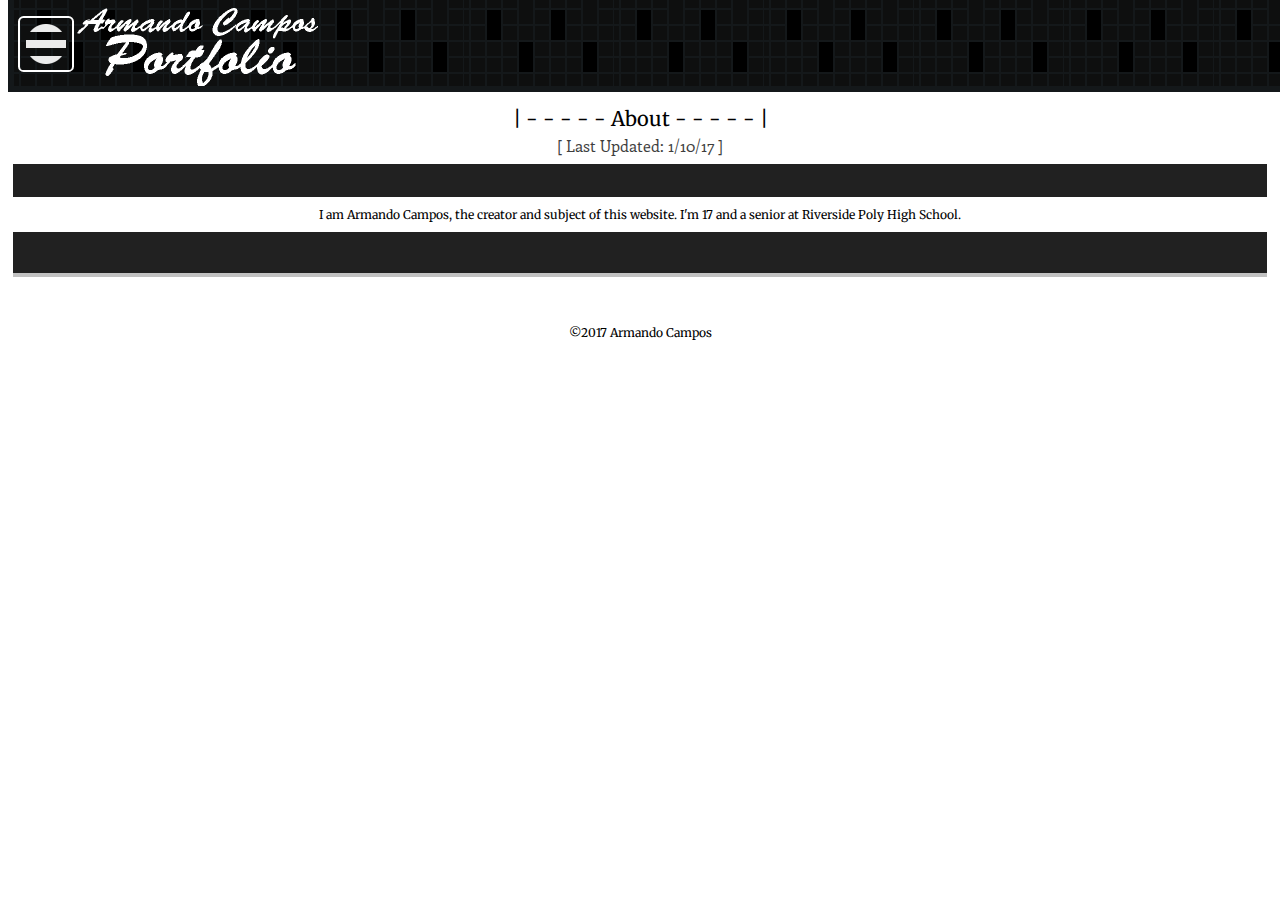
==== about.html @ 8ea39120 "Add files via upload" ====
<html>
<head>
<meta name="viewport" content="width=device-width, initial-scale=1" charset="UTF-8">
<title>About</title>
<style>
@import url(index.css);
@import url('https://fonts.googleapis.com/css?family=Merriweather');
@import url('https://fonts.googleapis.com/css?family=Libre+Baskerville');
@import url('https://fonts.googleapis.com/css?family=Enriqueta');
</style>
</head>
<body>

<div class="wrapper mnu" script="$(".wrapper".height($(document)).height());">

<div id="fixedtop">
	<img id="mnu_toggle" src="assets/mnuBar.png" onmouseover="this.src='assets/mnuBar_Hover.png'" onmouseout="this.src='assets/mnuBar.png'"/>

	<div id="header">
		<a href="index.html"><img id="banner" src="assets/banner.png" /></a>
	</div>

</div>

<div id="content">
	
	<div class="divider">...<br>...</div>
	
	<div class="centext">| - - - - - About - - - - - |</div>
	<div class="additional centext">[ Last Updated: 1/10/17 ]</
	<div class="separation"></div>
	<div class="centext dark">
	<div class="divider2 cD">...</div>
	<div class="description">I am Armando Campos, the creator and subject of this website. I'm 17 and a senior at Riverside Poly High School.</div>
	<div class="divider2 cD">...</div>
	<div class="separation2"></div>
	</div>

</div>

<div id="footer">
	©2017 Armando Campos
</div>

<div class="mnu_side">

	<ul class="mnu_side">
		<li onmouseover="include_space('1')" onmouseout="exclude_space('1')" ><a href="index.html"><span class="space" id="space1">-</span>Home</a></li>
		<li onmouseover="include_space('2')" onmouseout="exclude_space('2')" ><a href="about.html"><span class="space" id="space2">-</span>About</a></li>
		<li onmouseover="include_space('3')" onmouseout="exclude_space('3')" ><a href="education.html"><span class="space" id="space3">-</span>Education</a></li>
		<li onmouseover="include_space('4')" onmouseout="exclude_space('4')" ><a href="skills.html"><span class="space" id="space4">-</span>Skills</a></li>
		<li onmouseover="include_space('5')" onmouseout="exclude_space('5')" ><a href="projects.html"><span class="space" id="space5">-</span>Projects</a></li>
		<li onmouseover="include_space('6')" onmouseout="exclude_space('6')" ><a href="hobbies.html"><span class="space" id="space6">-</span>Hobbies</a></li>
		<li onmouseover="include_space('7')" onmouseout="exclude_space('7')" ><a href="capstone.html"><span class="space" id="space7">-</span>Capstone</a></li>
		<li onmouseover="include_space('8')" onmouseout="exclude_space('8')" ><a href="contact.html"><span class="space" id="space8">-</span>Contact</a></li>
	</ul>

</div>

</div>

<!-- Import -->
<script src="https://ajax.googleapis.com/ajax/libs/jquery/3.1.1/jquery.min.js"></script>
<script src="index.js"></script>
<script>bind_mnu();</script>

</body>
</html>
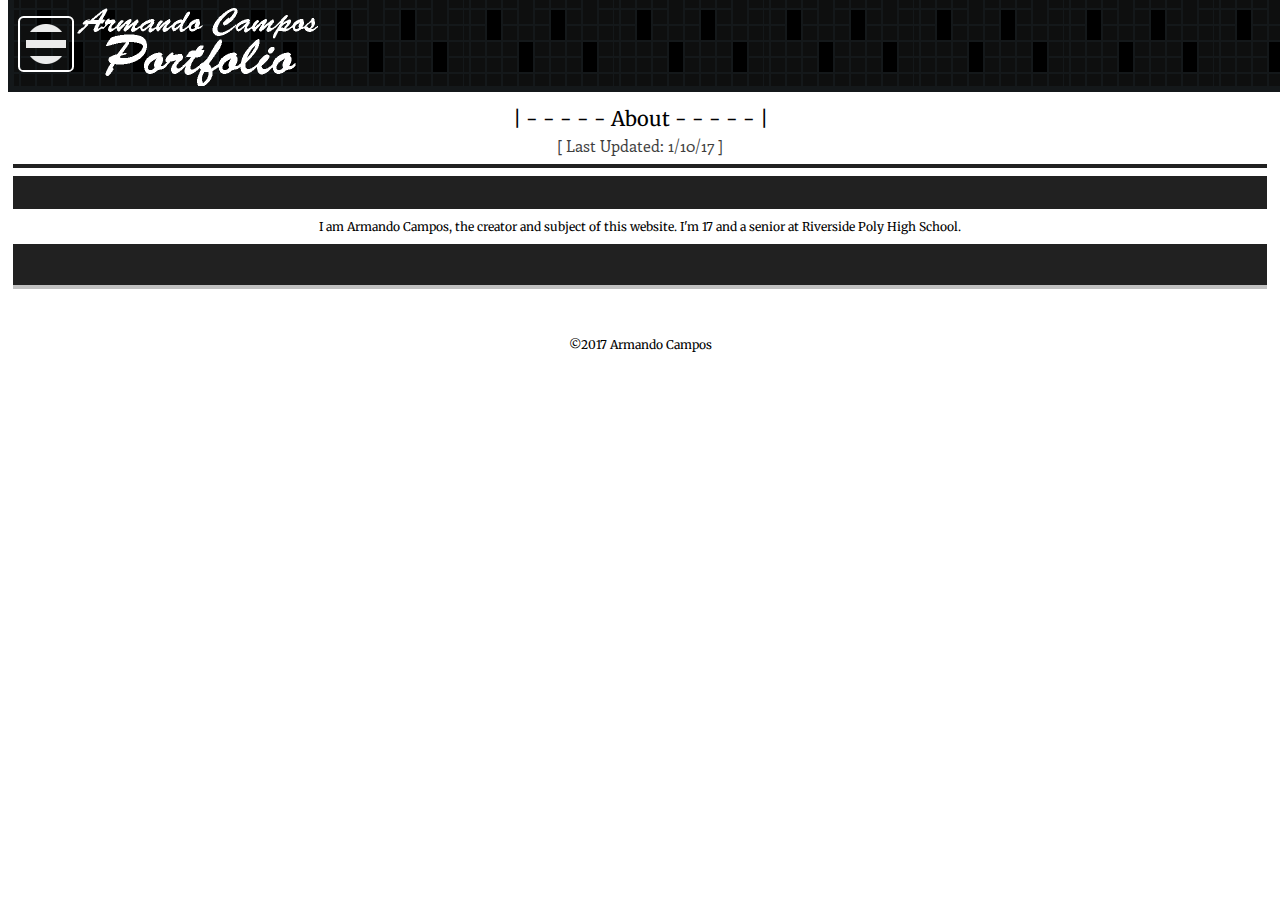
==== commit bce73e92: "Add files via upload" ====
--- a/about.html
+++ b/about.html
@@ -27,7 +27,7 @@
 	<div class="divider">...<br>...</div>
 	
 	<div class="centext">| - - - - - About - - - - - |</div>
-	<div class="additional centext">[ Last Updated: 1/10/17 ]</
+	<div class="additional centext">[ Last Updated: 1/10/17 ]</div>
 	<div class="separation"></div>
 	<div class="centext dark">
 	<div class="divider2 cD">...</div>
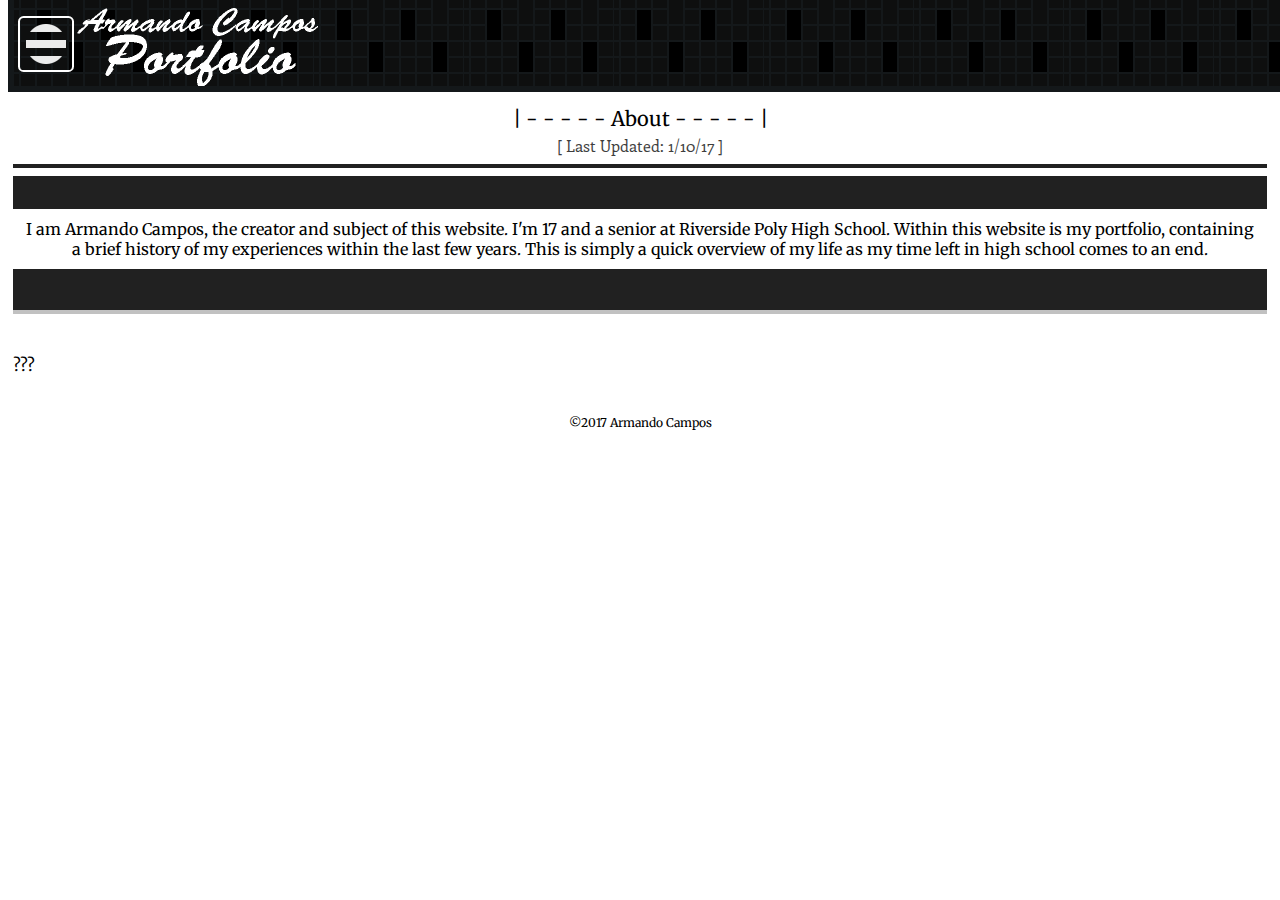
==== commit 0409f87b: "Add files via upload" ====
--- a/about.html
+++ b/about.html
@@ -31,10 +31,12 @@
 	<div class="separation"></div>
 	<div class="centext dark">
 	<div class="divider2 cD">...</div>
-	<div class="description">I am Armando Campos, the creator and subject of this website. I'm 17 and a senior at Riverside Poly High School.</div>
+	<div class="description" style="font-size: 16px;">I am Armando Campos, the creator and subject of this website. I'm 17 and a senior at Riverside Poly High School. Within this website is my portfolio, containing a brief history of my experiences within the last few years. This is simply a quick overview of my life as my time left in high school comes to an end.</div>
 	<div class="divider2 cD">...</div>
 	<div class="separation2"></div>
 	</div>
+	<div class="divider2">...</div>
+	<div class="para">???</div>
 
 </div>
 
@@ -49,10 +51,9 @@
 		<li onmouseover="include_space('2')" onmouseout="exclude_space('2')" ><a href="about.html"><span class="space" id="space2">-</span>About</a></li>
 		<li onmouseover="include_space('3')" onmouseout="exclude_space('3')" ><a href="education.html"><span class="space" id="space3">-</span>Education</a></li>
 		<li onmouseover="include_space('4')" onmouseout="exclude_space('4')" ><a href="skills.html"><span class="space" id="space4">-</span>Skills</a></li>
-		<li onmouseover="include_space('5')" onmouseout="exclude_space('5')" ><a href="projects.html"><span class="space" id="space5">-</span>Projects</a></li>
-		<li onmouseover="include_space('6')" onmouseout="exclude_space('6')" ><a href="hobbies.html"><span class="space" id="space6">-</span>Hobbies</a></li>
-		<li onmouseover="include_space('7')" onmouseout="exclude_space('7')" ><a href="capstone.html"><span class="space" id="space7">-</span>Capstone</a></li>
-		<li onmouseover="include_space('8')" onmouseout="exclude_space('8')" ><a href="contact.html"><span class="space" id="space8">-</span>Contact</a></li>
+		<li onmouseover="include_space('5')" onmouseout="exclude_space('5')" ><a href="hobbies.html"><span class="space" id="space6">-</span>Hobbies</a></li>
+		<li onmouseover="include_space('6')" onmouseout="exclude_space('6')" ><a href="capstone.html"><span class="space" id="space7">-</span>Capstone</a></li>
+		<li onmouseover="include_space('7')" onmouseout="exclude_space('7')" ><a href="contact.html"><span class="space" id="space8">-</span>Contact</a></li>
 	</ul>
 
 </div>
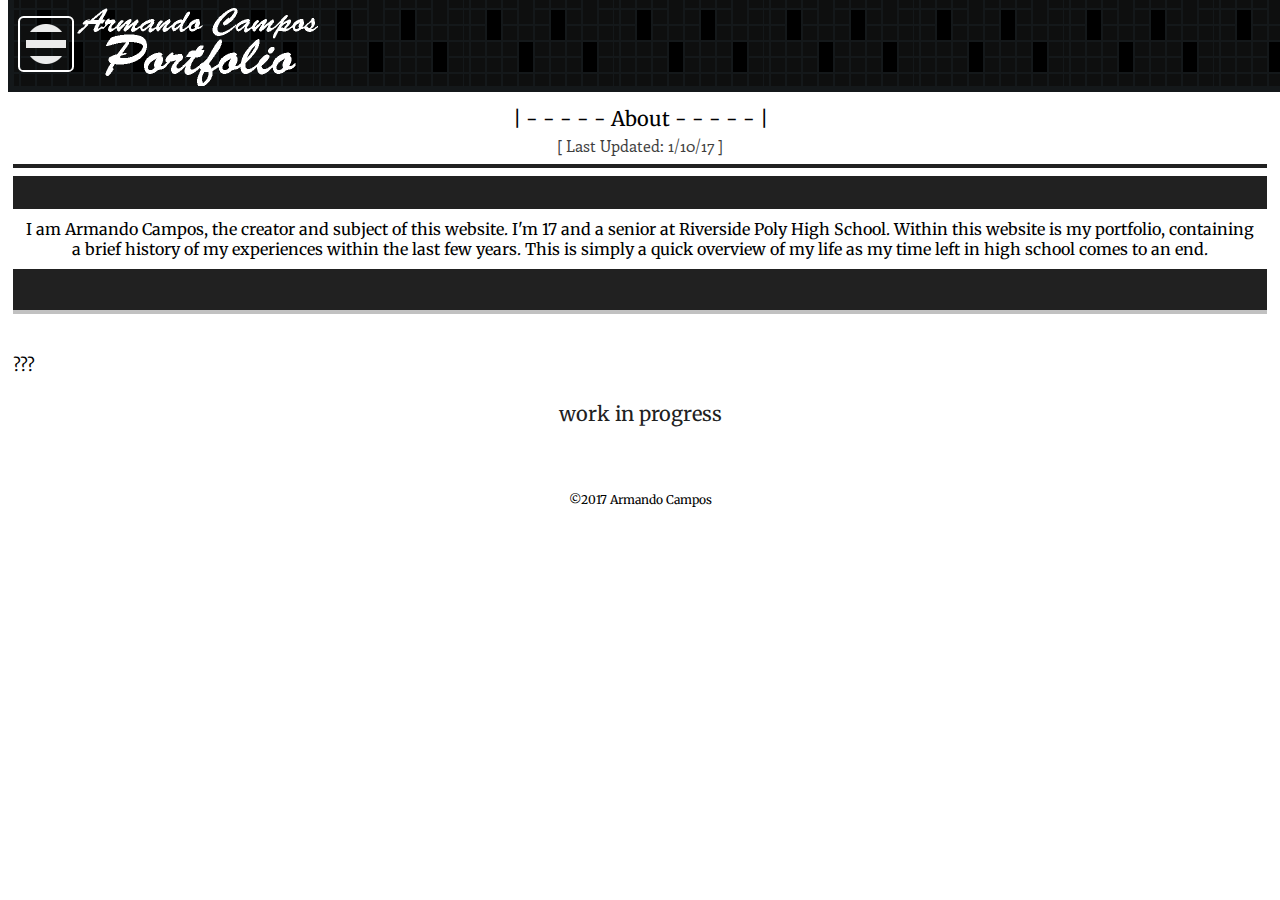
==== commit f0016569: "Add files via upload" ====
--- a/about.html
+++ b/about.html
@@ -26,7 +26,7 @@
 	
 	<div class="divider">...<br>...</div>
 	
-	<div class="centext">| - - - - - About - - - - - |</div>
+	<div class="headline centext">| - - - - - About - - - - - |</div>
 	<div class="additional centext">[ Last Updated: 1/10/17 ]</div>
 	<div class="separation"></div>
 	<div class="centext dark">
@@ -37,6 +37,7 @@
 	</div>
 	<div class="divider2">...</div>
 	<div class="para">???</div>
+	<div class="divider centext cD">work in progress</div>
 
 </div>
 
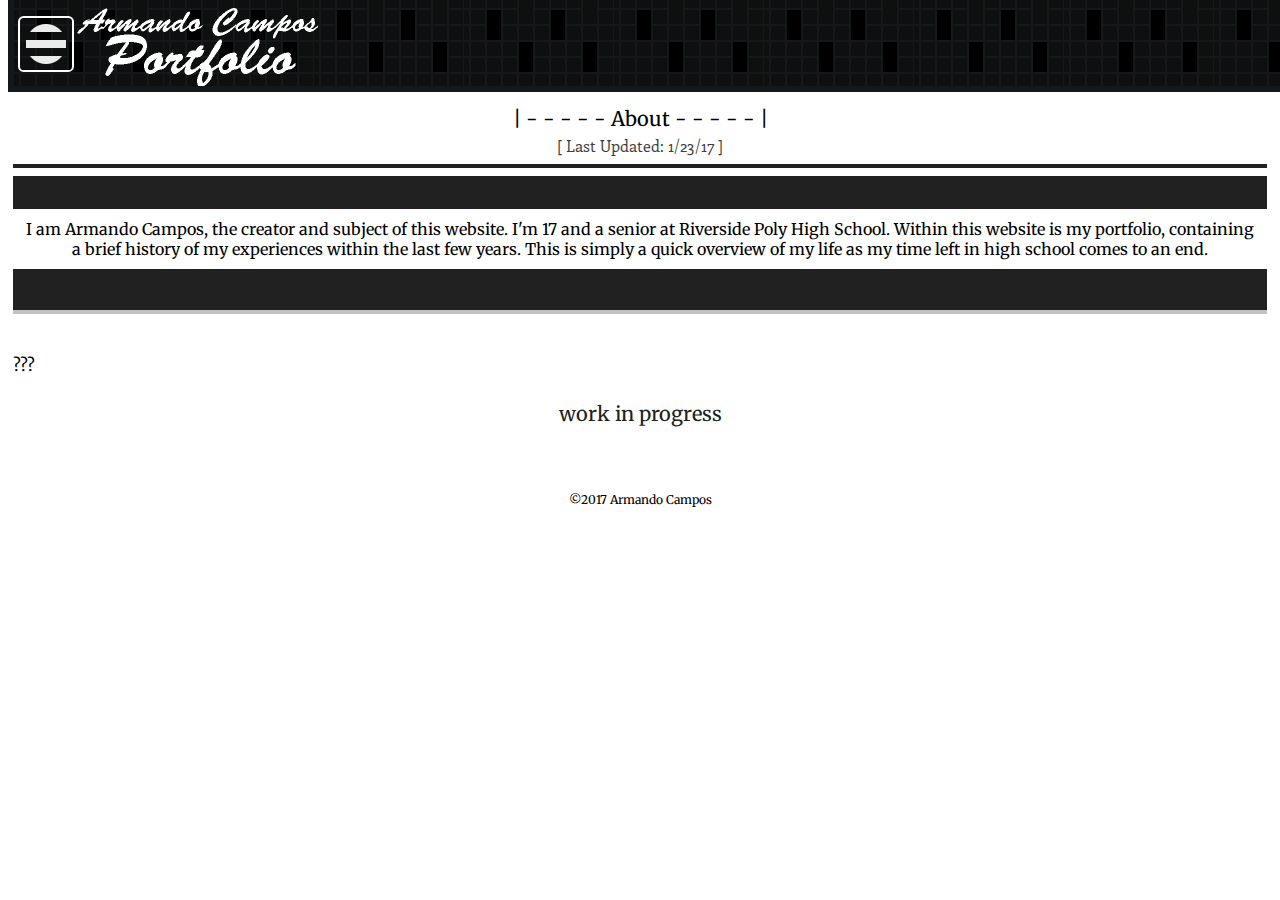
==== commit 6e529b73: "Add files via upload" ====
--- a/about.html
+++ b/about.html
@@ -8,6 +8,9 @@
 @import url('https://fonts.googleapis.com/css?family=Libre+Baskerville');
 @import url('https://fonts.googleapis.com/css?family=Enriqueta');
 </style>
+<link rel="icon" type="image/png" href="favicon-16x16.png" sizes="16x16">
+<link rel="icon" type="image/png" href="favicon-32x32.png" sizes="32x32">
+<link rel="icon" type="image/png" href="favicon-196x196.png" sizes="196x196">
 </head>
 <body>
 
@@ -27,7 +30,7 @@
 	<div class="divider">...<br>...</div>
 	
 	<div class="headline centext">| - - - - - About - - - - - |</div>
-	<div class="additional centext">[ Last Updated: 1/10/17 ]</div>
+	<div class="additional centext">[ Last Updated: 1/23/17 ]</div>
 	<div class="separation"></div>
 	<div class="centext dark">
 	<div class="divider2 cD">...</div>
@@ -50,13 +53,13 @@
 	<ul class="mnu_side">
 		<li onmouseover="include_space('1')" onmouseout="exclude_space('1')" ><a href="index.html"><span class="space" id="space1">-</span>Home</a></li>
 		<li onmouseover="include_space('2')" onmouseout="exclude_space('2')" ><a href="about.html"><span class="space" id="space2">-</span>About</a></li>
-		<li onmouseover="include_space('3')" onmouseout="exclude_space('3')" ><a href="education.html"><span class="space" id="space3">-</span>Education</a></li>
-		<li onmouseover="include_space('4')" onmouseout="exclude_space('4')" ><a href="skills.html"><span class="space" id="space4">-</span>Skills</a></li>
-		<li onmouseover="include_space('5')" onmouseout="exclude_space('5')" ><a href="hobbies.html"><span class="space" id="space6">-</span>Hobbies</a></li>
-		<li onmouseover="include_space('6')" onmouseout="exclude_space('6')" ><a href="capstone.html"><span class="space" id="space7">-</span>Capstone</a></li>
-		<li onmouseover="include_space('7')" onmouseout="exclude_space('7')" ><a href="contact.html"><span class="space" id="space8">-</span>Contact</a></li>
+		<li onmouseover="include_space('3')" onmouseout="exclude_space('3')" ><a href="resume.html"><span class="space" id="space3">-</span>Resume</a></li>
+		<li onmouseover="include_space('4')" onmouseout="exclude_space('4')" ><a href="education.html"><span class="space" id="space4">-</span>Education</a></li>
+		<li onmouseover="include_space('5')" onmouseout="exclude_space('5')" ><a href="skills.html"><span class="space" id="space5">-</span>Skills</a></li>
+		<li onmouseover="include_space('6')" onmouseout="exclude_space('6')" ><a href="hobbies.html"><span class="space" id="space6">-</span>Hobbies</a></li>
+		<li onmouseover="include_space('7')" onmouseout="exclude_space('7')" ><a href="capstone.html"><span class="space" id="space7">-</span>Capstone</a></li>
+		<li onmouseover="include_space('8')" onmouseout="exclude_space('8')" ><a href="contact.html"><span class="space" id="space8">-</span>Contact</a></li>
 	</ul>
-
 </div>
 
 </div>
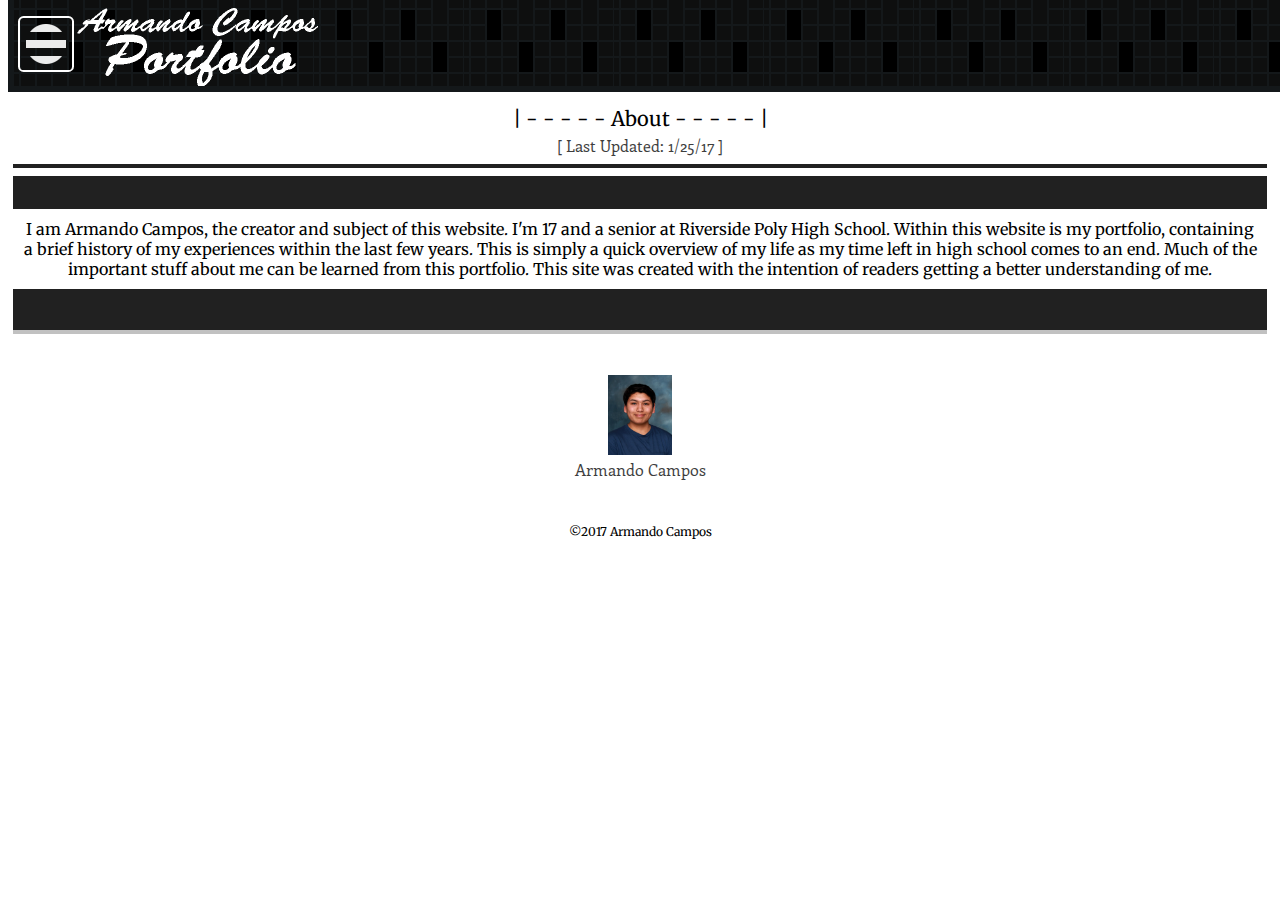
==== commit e7515612: "Add files via upload" ====
--- a/about.html
+++ b/about.html
@@ -30,17 +30,17 @@
 	<div class="divider">...<br>...</div>
 	
 	<div class="headline centext">| - - - - - About - - - - - |</div>
-	<div class="additional centext">[ Last Updated: 1/23/17 ]</div>
+	<div class="additional centext">[ Last Updated: 1/25/17 ]</div>
 	<div class="separation"></div>
 	<div class="centext dark">
 	<div class="divider2 cD">...</div>
-	<div class="description" style="font-size: 16px;">I am Armando Campos, the creator and subject of this website. I'm 17 and a senior at Riverside Poly High School. Within this website is my portfolio, containing a brief history of my experiences within the last few years. This is simply a quick overview of my life as my time left in high school comes to an end.</div>
+	<div class="description" style="font-size: 16px;">I am Armando Campos, the creator and subject of this website. I'm 17 and a senior at Riverside Poly High School. Within this website is my portfolio, containing a brief history of my experiences within the last few years. This is simply a quick overview of my life as my time left in high school comes to an end. Much of the important stuff about me can be learned from this portfolio. This site was created with the intention of readers getting a better understanding of me.</div>
 	<div class="divider2 cD">...</div>
 	<div class="separation2"></div>
 	</div>
 	<div class="divider2">...</div>
-	<div class="para">???</div>
-	<div class="divider centext cD">work in progress</div>
+	<img class="photoS centered" src="assets/me.jpg" />
+	<div class="additional centext">Armando Campos</div>
 
 </div>
 
